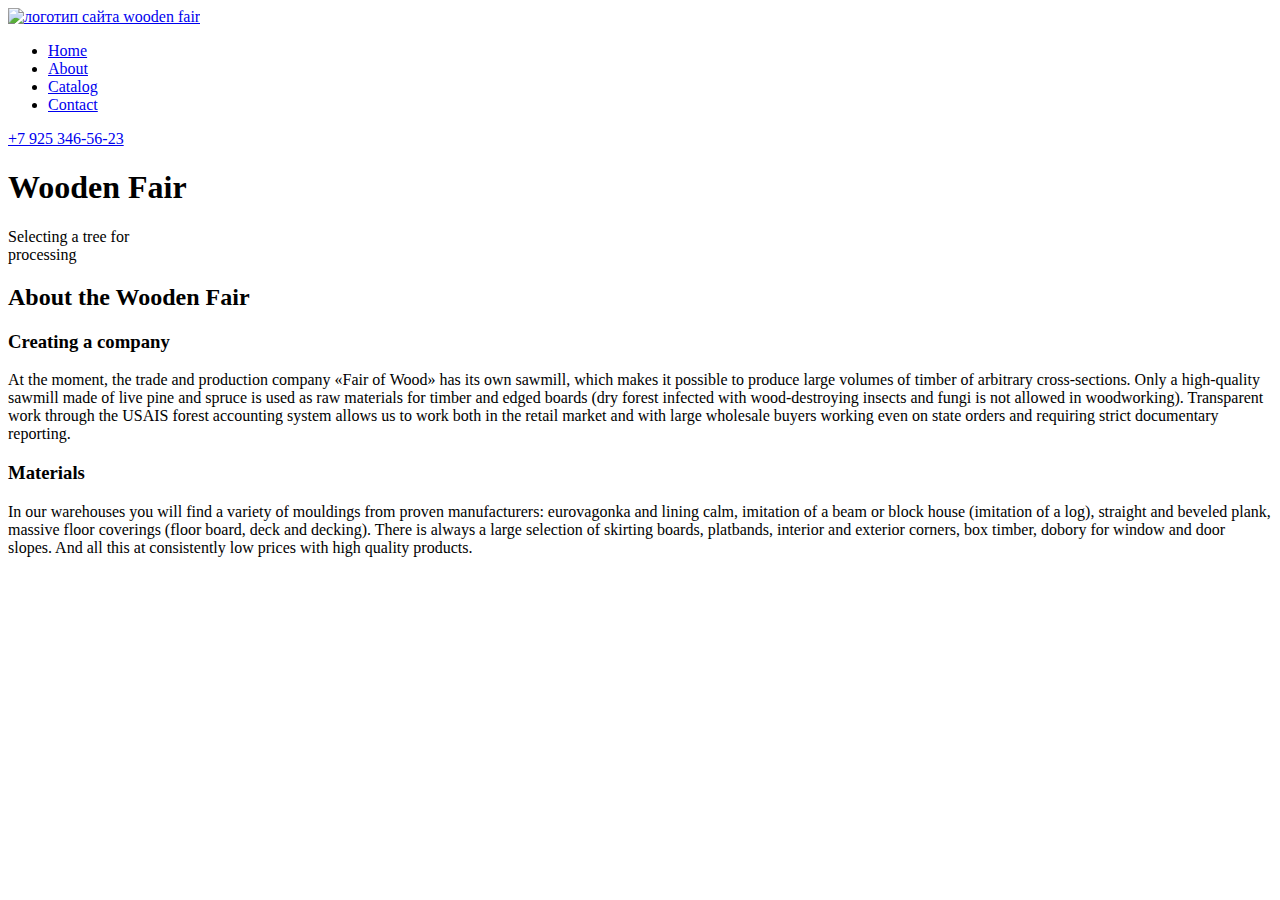
==== about.html @ f8aebf7d "Add html files pages of site" ====
<!DOCTYPE html>
<html lang="ru">

<head>
  <meta charset="UTF-8">
  <meta http-equiv="X-UA-Compatible" content="IE=edge">
  <meta name="viewport" content="width=device-width, initial-scale=1.0">
  <meta name="description" content="Wooden Fair — is a fair aimed at maintaining
  the interest of the seller and buyer for various types of wood and products made from them.">
  <meta name="keywords" content="Wooden Fair, Festival of tree">
  <link rel="stylesheet" href="./pages/index.css">
  <link rel="icon" href="./images/header/logo.ico">
  <title>About Wooden Fair</title>
</head>

<body>
  <header class="header">
    <div class="container header__container">
      <nav class="nav">
        <div class="nav__container">
          <a class="link logo" href="#">
            <img class="logo__image" src="./images/header/logo.svg" alt="логотип сайта wooden fair">
          </a>
          <ul class="lists header__lists">
            <li class="list">
              <a class="link header__link" href="index.html">Home</a>
            </li>
            <li class="list">
              <a class="link header__link" href="about.html">About</a>
            </li>
            <li class="list">
              <a class="link header__link" href="catalog.html">Catalog</a>
            </li>
            <li class="list">
              <a class="link header__link" href="contact.html">Contact</a>
            </li>
          </ul>
        </div>
        <a class="link header__link header__tel-number" href="tel:+7925346523">+7 925 346-56-23</a>
      </nav>
      <div class="header__container-desc">
        <h1 class="title header__title">Wooden Fair</h1>
        <p class="text header__text">Selecting a tree for <br> processing</p>
      </div>
    </div>
  </header>
  <main class="main">
    <div class="container main__container">
      <section class="about">
        <h2 class="title about__title">About the Wooden Fair</h2>
        <div class="about__container">
          <article class="wood">
            <h3 class="title wood__title">Creating a company</h3>
            <div class="text-container">
              <p class="text wood__text">At&nbsp;the moment, the trade and production company &laquo;Fair
                of&nbsp;Wood&raquo; has its own sawmill, which makes it&nbsp;possible to&nbsp;produce large volumes
                of&nbsp;timber of&nbsp;arbitrary cross-sections. Only a&nbsp;high-quality sawmill made of&nbsp;live pine
                and spruce is&nbsp;used as&nbsp;raw materials for timber and edged boards (dry forest infected with
                wood-destroying insects and fungi is&nbsp;not allowed in&nbsp;woodworking). Transparent work through the
                USAIS forest accounting system allows&nbsp;us to&nbsp;work both in&nbsp;the retail market and with large
                wholesale buyers working even on&nbsp;state orders and requiring strict documentary reporting.</p>
            </div>
          </article>
          <article class="relaunch">
            <h3 class="title relaunch__title">Materials</h3>
            <div class="text-container">
              <p class="text relaunch__text">In&nbsp;our warehouses you will find a&nbsp;variety of&nbsp;mouldings from
                proven manufacturers: eurovagonka and lining calm, imitation of&nbsp;a&nbsp;beam or&nbsp;block house
                (imitation of&nbsp;a&nbsp;log), straight and beveled plank, massive floor coverings (floor board, deck
                and decking). There is&nbsp;always a&nbsp;large selection of&nbsp;skirting boards, platbands, interior
                and exterior corners, box timber, dobory for window and door slopes. And all this at&nbsp;consistently
                low prices with high quality products.
              </p>
            </div>
          </article>
        </div>
      </section>
    </div>
  </main>
</body>
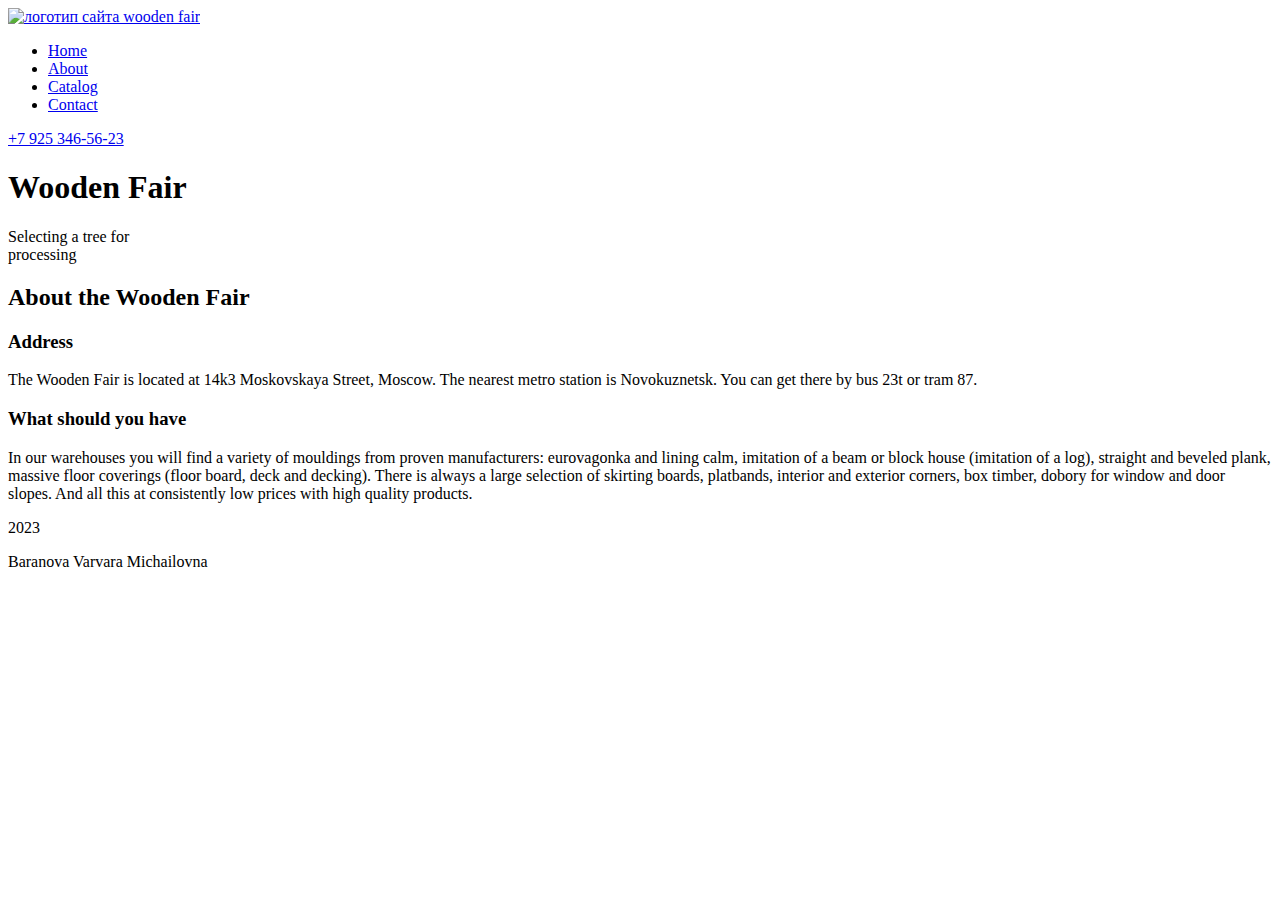
==== commit fdcae564: "Pages are made" ====
--- a/about.html
+++ b/about.html
@@ -10,7 +10,7 @@
   <meta name="keywords" content="Wooden Fair, Festival of tree">
   <link rel="stylesheet" href="./pages/index.css">
   <link rel="icon" href="./images/header/logo.ico">
-  <title>About Wooden Fair</title>
+  <title>About The Wooden Fair</title>
 </head>
 
 <body>
@@ -50,19 +50,14 @@
         <h2 class="title about__title">About the Wooden Fair</h2>
         <div class="about__container">
           <article class="wood">
-            <h3 class="title wood__title">Creating a company</h3>
+            <h3 class="title wood__title">Address</h3>
             <div class="text-container">
-              <p class="text wood__text">At&nbsp;the moment, the trade and production company &laquo;Fair
-                of&nbsp;Wood&raquo; has its own sawmill, which makes it&nbsp;possible to&nbsp;produce large volumes
-                of&nbsp;timber of&nbsp;arbitrary cross-sections. Only a&nbsp;high-quality sawmill made of&nbsp;live pine
-                and spruce is&nbsp;used as&nbsp;raw materials for timber and edged boards (dry forest infected with
-                wood-destroying insects and fungi is&nbsp;not allowed in&nbsp;woodworking). Transparent work through the
-                USAIS forest accounting system allows&nbsp;us to&nbsp;work both in&nbsp;the retail market and with large
-                wholesale buyers working even on&nbsp;state orders and requiring strict documentary reporting.</p>
+              <p class="text wood__text">The Wooden Fair is located at 14k3 Moskovskaya Street, Moscow.
+                The nearest metro station is Novokuznetsk. You can get there by bus 23t or tram 87.</p>
             </div>
           </article>
           <article class="relaunch">
-            <h3 class="title relaunch__title">Materials</h3>
+            <h3 class="title relaunch__title">What should you have</h3>
             <div class="text-container">
               <p class="text relaunch__text">In&nbsp;our warehouses you will find a&nbsp;variety of&nbsp;mouldings from
                 proven manufacturers: eurovagonka and lining calm, imitation of&nbsp;a&nbsp;beam or&nbsp;block house
@@ -77,4 +72,9 @@
       </section>
     </div>
   </main>
+  <footer class="footer">
+    <div class="container footer__container">
+      <p class="footer__copyright">2023</p>
+      <p class="footer__author">Baranova Varvara Michailovna</p>
 </body>
+</html>
--- a/pages/index.css
+++ b/pages/index.css
@@ -0,0 +1,71 @@
+@import '../vendor/normalize.css';
+@import '../vendor/variables.css';
+@import '../vendor/fonts/fonts.css';
+/* Blocks */
+@import '../blocks/page/page.css';
+/* Title */
+@import '../blocks/title/title.css';
+/* Text */
+@import '../blocks/text/text.css';
+/* Text Container */
+@import '../blocks/text-container/text-container.css';
+/* Header */
+@import '../blocks/header/header.css';
+@import '../blocks/header/__title/header__title.css';
+@import '../blocks/header/__link/header__link.css';
+@import '../blocks/header/__link/tel__link.css';
+@import '../blocks/header/__text/header__text.css';
+@import '../blocks/header/__lists/header__lists.css';
+@import '../blocks/header/__tel-number/header__tel-number.css';
+@import '../blocks/header/__container/header__container.css';
+@import '../blocks/header/__container-desc/header__container-desc.css';
+@import '../blocks/header/__button/header__button.css';
+/* Nav */
+@import '../blocks/nav/nav.css';
+@import '../blocks/nav/__container/nav__container.css';
+/* Logo */
+@import '../blocks/logo/logo.css';
+@import '../blocks/logo/__image/logo__image.css';
+/* Lists */
+@import '../blocks/lists/lists.css';
+/* List */
+@import '../blocks/list/list.css';
+/* Container */
+@import '../blocks/container/container.css';
+@import '../blocks/about/about.css';
+@import '../blocks/about/__title/about__title.css';
+/* Link */
+@import '../blocks/link/link.css';
+/* Main */
+@import '../blocks/main/main.css';
+@import '../blocks/main/__container/main__container.css';
+/* About */
+@import '../blocks/about/about.css';
+@import '../blocks/about/__container/about__container.css';
+@import '../blocks/about/__title/about__title.css';
+/* Otium */
+@import '../blocks/wood/wood.css';
+@import '../blocks/wood/__title/wood__title.css';
+@import '../blocks/wood/__container/wood__container.css';
+@import '../blocks/wood/__text/wood__text.css';
+@import '../blocks/wood/__image/wood__image.css';
+/*Relaunch*/
+@import '../blocks/relaunch/relaunch.css';
+@import '../blocks/relaunch/__image/relaunch__image.css';
+@import '../blocks/relaunch/__text/relaunch__text.css';
+@import '../blocks/relaunch/__text/_bold/relaunch__text_bold.css';
+@import '../blocks/relaunch/__title/relaunch__title.css';
+/* Footer */
+@import '../blocks/footer/footer.css';
+@import '../blocks/footer/__container/footer__container.css';
+/* Catalog */
+@import '../blocks/catalog/card/card.css';
+@import '../blocks/catalog/card/card_top.css';
+@import '../blocks/catalog/photo/card_image.css';
+@import '../blocks/catalog/photo/card_label.css';
+@import '../blocks/catalog/photo/card_bottom.css';
+@import '../blocks/catalog/prices/card_prices.css';
+@import '../blocks/catalog/prices/card_price.css';
+@import '../blocks/catalog/prices/card_title.css';
+@import '../blocks/catalog/prices/card_add.css';
+@import '../blocks/catalog/card/cards.css';
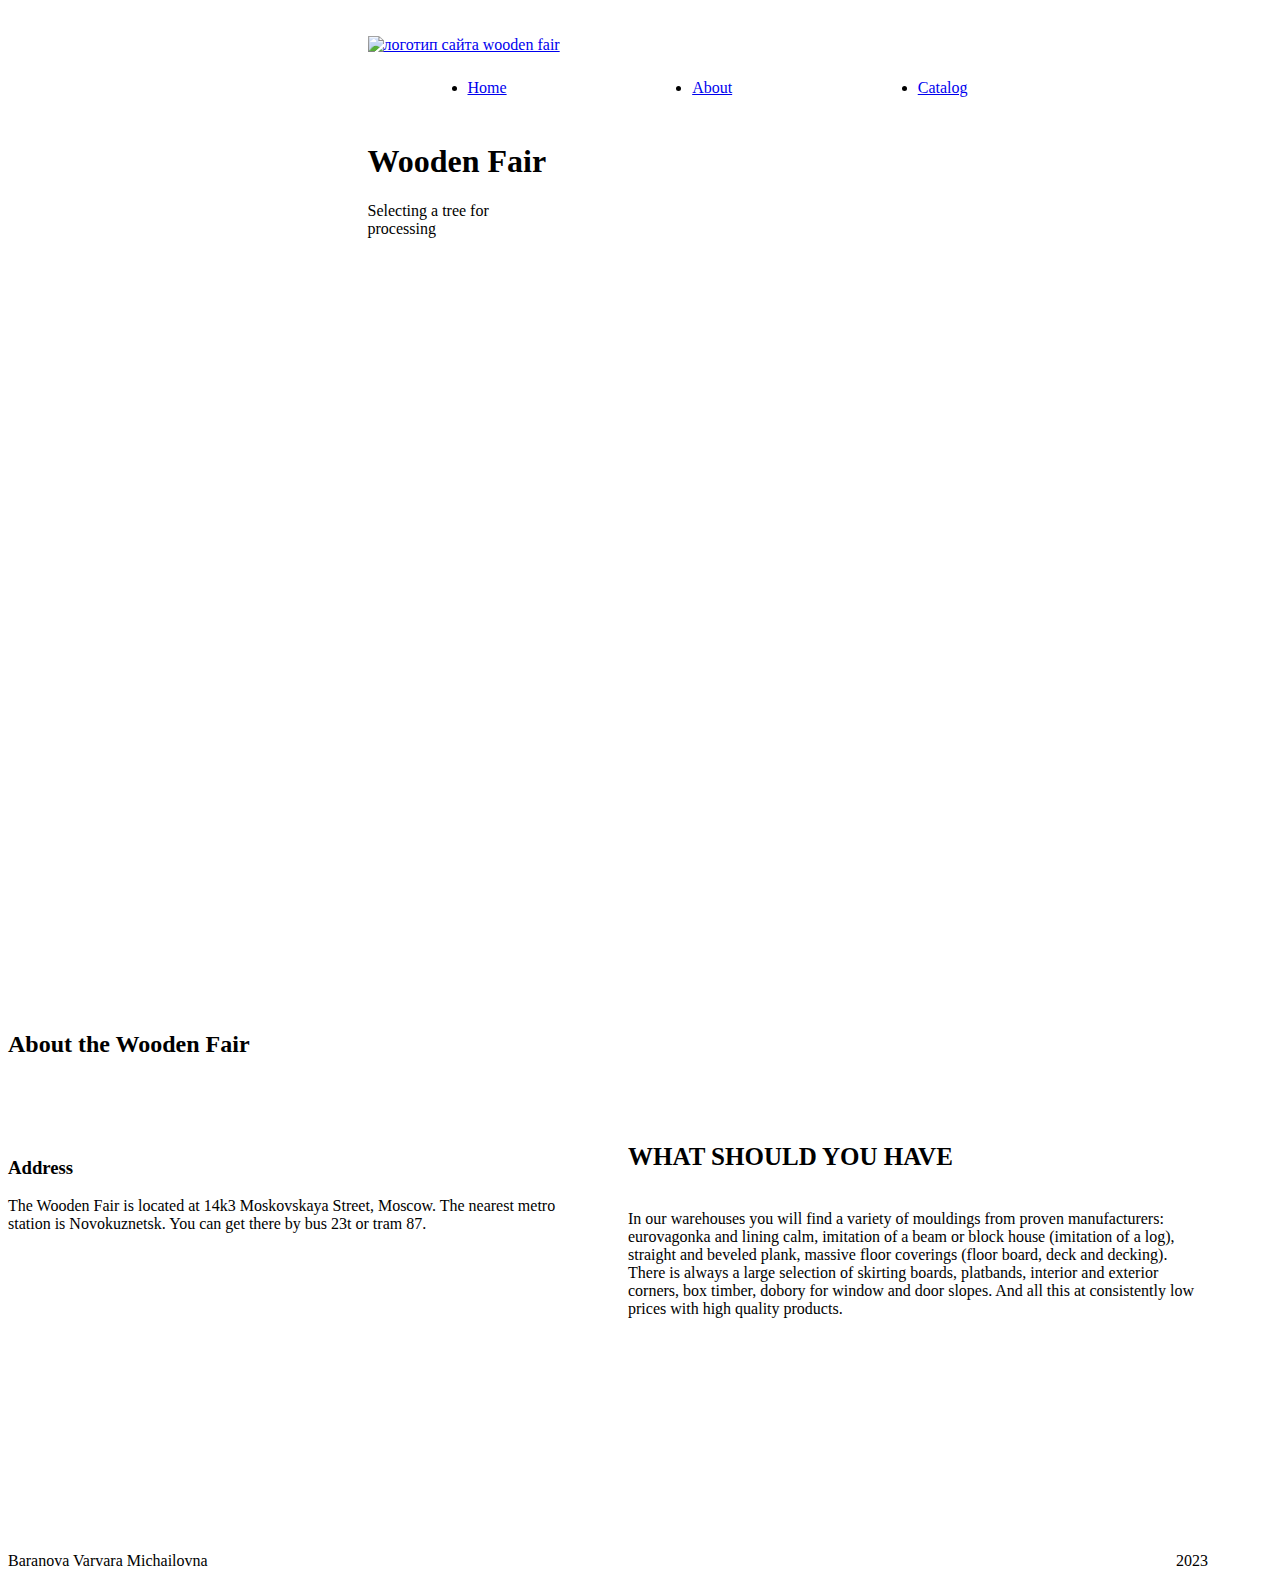
==== commit e612e015: "Addaptive is done" ====
--- a/about.html
+++ b/about.html
@@ -13,7 +13,7 @@
   <title>About The Wooden Fair</title>
 </head>
 
-<body>
+<body class = "page">
   <header class="header">
     <div class="container header__container">
       <nav class="nav">
@@ -31,9 +31,7 @@
             <li class="list">
               <a class="link header__link" href="catalog.html">Catalog</a>
             </li>
-            <li class="list">
-              <a class="link header__link" href="contact.html">Contact</a>
-            </li>
+
           </ul>
         </div>
         <a class="link header__link header__tel-number" href="tel:+7925346523">+7 925 346-56-23</a>
--- a/pages/index.css
+++ b/pages/index.css
@@ -43,7 +43,7 @@
 @import '../blocks/about/about.css';
 @import '../blocks/about/__container/about__container.css';
 @import '../blocks/about/__title/about__title.css';
-/* Otium */
+/* Wood */
 @import '../blocks/wood/wood.css';
 @import '../blocks/wood/__title/wood__title.css';
 @import '../blocks/wood/__container/wood__container.css';
@@ -69,3 +69,5 @@
 @import '../blocks/catalog/prices/card_title.css';
 @import '../blocks/catalog/prices/card_add.css';
 @import '../blocks/catalog/card/cards.css';
+
+
